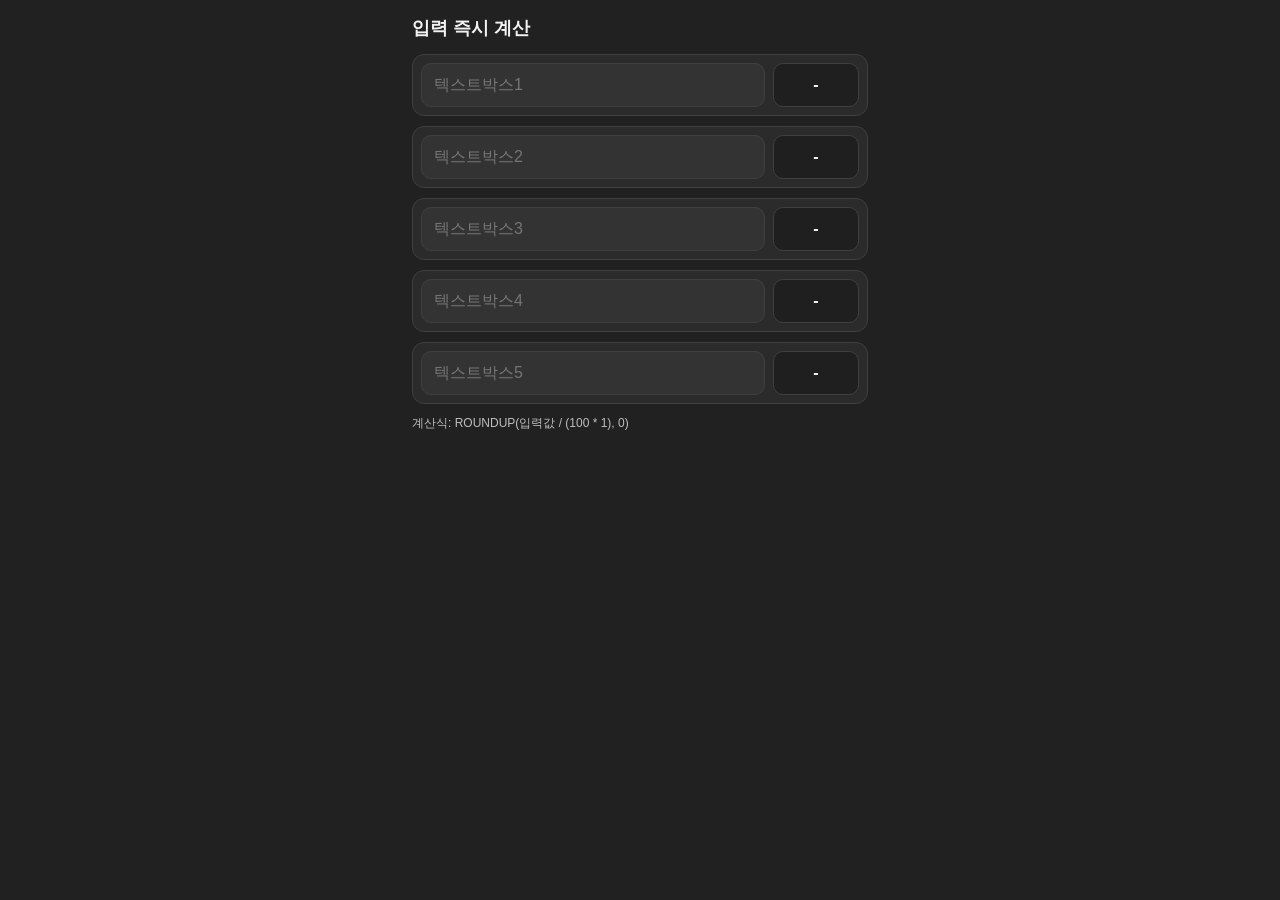
==== APC.html @ 81b6c8f3 "Add files via upload" ====
<!doctype html>
<html lang="ko">
<head>
  <meta charset="utf-8">
  <meta name="viewport" content="width=device-width, initial-scale=1, viewport-fit=cover">
  <title>모바일 세로 계산기</title>
  <style>
    :root {
      --bg: #212121;
      --panel: #2b2b2b;
      --input-bg: #333333;
      --text: #f2f2f2;
      --muted: #bdbdbd;
      --line: #3f3f3f;
      --accent: #64b5f6;
    }

    * {
      box-sizing: border-box;
    }

    html,
    body {
      margin: 0;
      padding: 0;
      background: var(--bg);
      color: var(--text);
      font-family: "Noto Sans KR", "Segoe UI", sans-serif;
    }

    .wrap {
      width: 100%;
      max-width: 480px;
      min-height: 100dvh;
      margin: 0 auto;
      padding: 16px 12px 24px;
    }

    h1 {
      margin: 0 0 14px;
      font-size: 18px;
      font-weight: 700;
      color: var(--text);
    }

    .row {
      display: grid;
      grid-template-columns: 1fr auto;
      gap: 8px;
      align-items: center;
      background: var(--panel);
      border: 1px solid var(--line);
      border-radius: 12px;
      padding: 8px;
      margin-bottom: 10px;
    }

    .box {
      width: 100%;
      height: 44px;
      border: 1px solid var(--line);
      border-radius: 10px;
      background: var(--input-bg);
      color: var(--text);
      font-size: 16px;
      padding: 0 12px;
      outline: none;
    }

    .box:focus {
      border-color: var(--accent);
    }

    .result {
      min-width: 86px;
      height: 44px;
      border-radius: 10px;
      border: 1px solid var(--line);
      background: #1f1f1f;
      display: flex;
      align-items: center;
      justify-content: center;
      font-weight: 700;
      font-size: 16px;
      color: var(--text);
      padding: 0 10px;
    }

    .hint {
      margin-top: 8px;
      font-size: 12px;
      color: var(--muted);
      line-height: 1.5;
    }
  </style>
</head>
<body>
  <main class="wrap">
    <h1>입력 즉시 계산</h1>

    <section class="row">
      <input id="input1" class="box" type="number" inputmode="decimal" placeholder="텍스트박스1" />
      <output id="result1" class="result">-</output>
    </section>

    <section class="row">
      <input id="input2" class="box" type="number" inputmode="decimal" placeholder="텍스트박스2" />
      <output id="result2" class="result">-</output>
    </section>

    <section class="row">
      <input id="input3" class="box" type="number" inputmode="decimal" placeholder="텍스트박스3" />
      <output id="result3" class="result">-</output>
    </section>

    <section class="row">
      <input id="input4" class="box" type="number" inputmode="decimal" placeholder="텍스트박스4" />
      <output id="result4" class="result">-</output>
    </section>

    <section class="row">
      <input id="input5" class="box" type="number" inputmode="decimal" placeholder="텍스트박스5" />
      <output id="result5" class="result">-</output>
    </section>

    <p class="hint">계산식: ROUNDUP(입력값 / (100 * 1), 0)</p>
  </main>

  <script>
    function roundupAwayFromZero(value) {
      if (value > 0) return Math.ceil(value);
      if (value < 0) return Math.floor(value);
      return 0;
    }

    function updateRow(index) {
      const inputEl = document.getElementById("input" + index);
      const resultEl = document.getElementById("result" + index);
      const raw = inputEl.value.trim();

      if (raw === "") {
        resultEl.textContent = "-";
        return;
      }

      const num = Number(raw);
      if (!Number.isFinite(num)) {
        resultEl.textContent = "-";
        return;
      }

      const calculated = roundupAwayFromZero(num / (100 * 1));
      resultEl.textContent = String(calculated);
    }

    for (let i = 1; i <= 5; i += 1) {
      const input = document.getElementById("input" + i);
      input.addEventListener("input", function () {
        updateRow(i);
      });
    }
  </script>
</body>
</html>
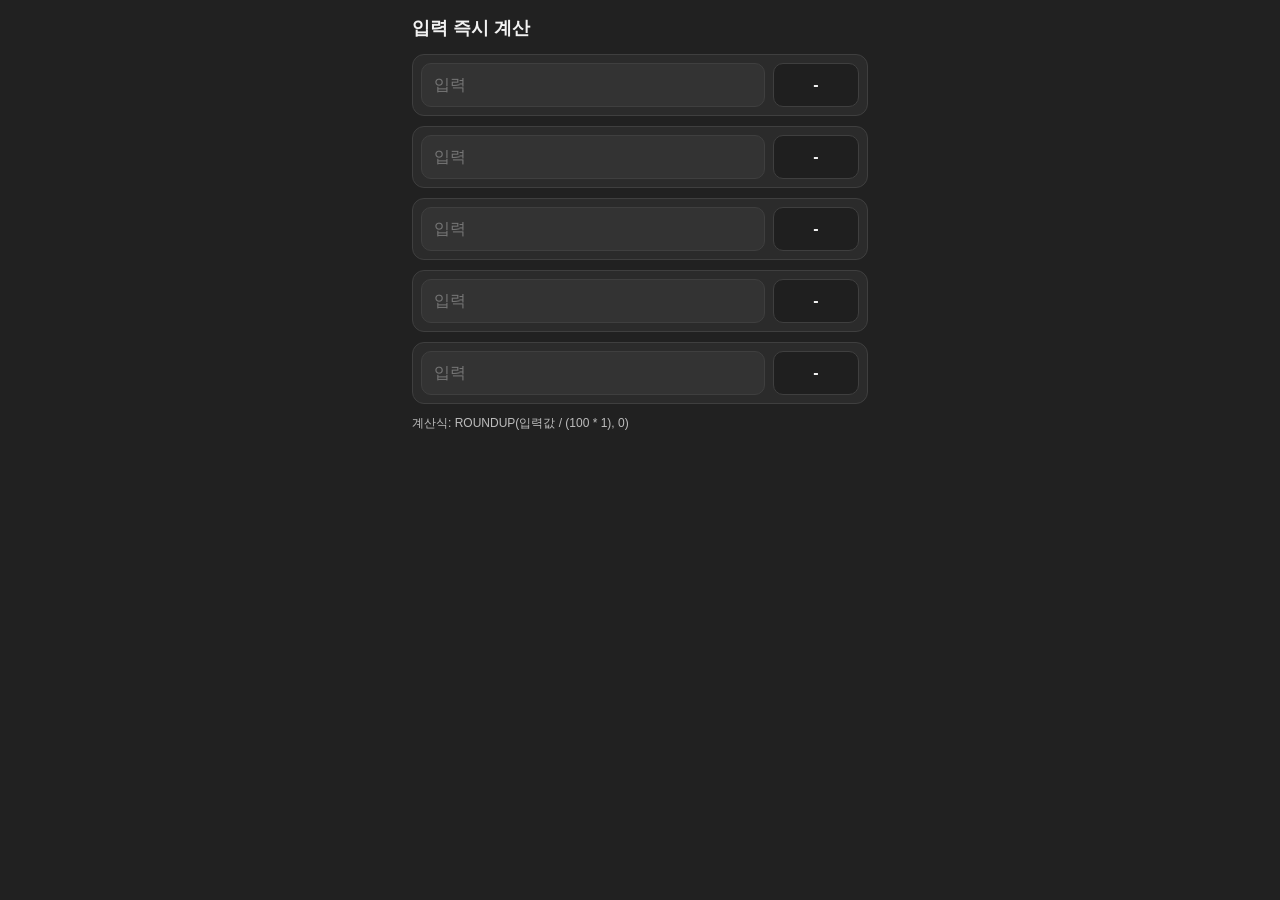
==== commit 5b0e16b1: "Update APC.html" ====
--- a/APC.html
+++ b/APC.html
@@ -99,27 +99,27 @@
     <h1>입력 즉시 계산</h1>
 
     <section class="row">
-      <input id="input1" class="box" type="number" inputmode="decimal" placeholder="텍스트박스1" />
+      <input id="input1" class="box" type="number" inputmode="decimal" placeholder="입력" />
       <output id="result1" class="result">-</output>
     </section>
 
     <section class="row">
-      <input id="input2" class="box" type="number" inputmode="decimal" placeholder="텍스트박스2" />
+      <input id="input2" class="box" type="number" inputmode="decimal" placeholder="입력" />
       <output id="result2" class="result">-</output>
     </section>
 
     <section class="row">
-      <input id="input3" class="box" type="number" inputmode="decimal" placeholder="텍스트박스3" />
+      <input id="input3" class="box" type="number" inputmode="decimal" placeholder="입력" />
       <output id="result3" class="result">-</output>
     </section>
 
     <section class="row">
-      <input id="input4" class="box" type="number" inputmode="decimal" placeholder="텍스트박스4" />
+      <input id="input4" class="box" type="number" inputmode="decimal" placeholder="입력" />
       <output id="result4" class="result">-</output>
     </section>
 
     <section class="row">
-      <input id="input5" class="box" type="number" inputmode="decimal" placeholder="텍스트박스5" />
+      <input id="input5" class="box" type="number" inputmode="decimal" placeholder="입력" />
       <output id="result5" class="result">-</output>
     </section>
 
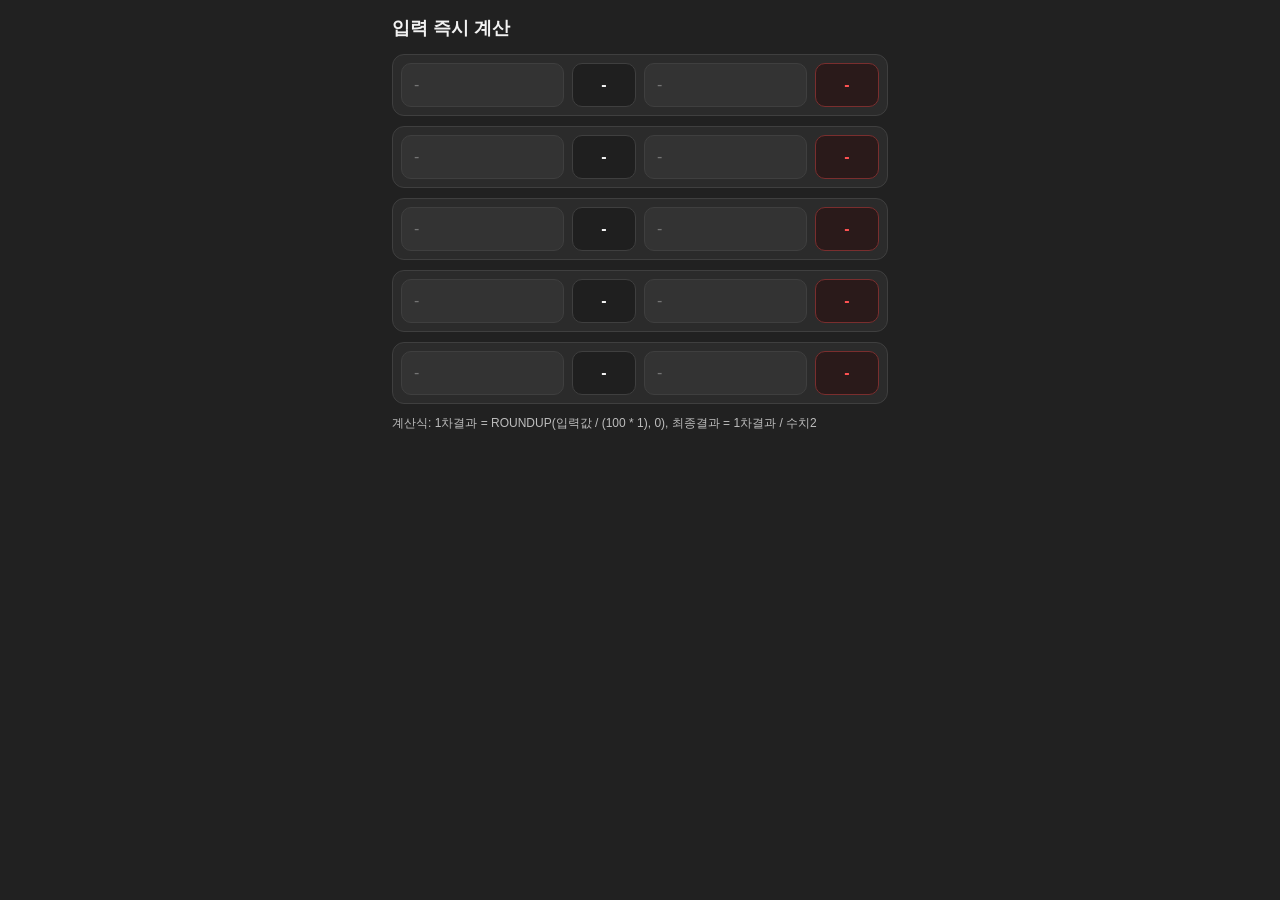
==== commit 03f620f2: "Update APC.html" ====
--- a/APC.html
+++ b/APC.html
@@ -3,7 +3,7 @@
 <head>
   <meta charset="utf-8">
   <meta name="viewport" content="width=device-width, initial-scale=1, viewport-fit=cover">
-  <title>모바일 세로 계산기</title>
+  <title>고냥</title>
   <style>
     :root {
       --bg: #212121;
@@ -30,7 +30,7 @@
 
     .wrap {
       width: 100%;
-      max-width: 480px;
+      max-width: 520px;
       min-height: 100dvh;
       margin: 0 auto;
       padding: 16px 12px 24px;
@@ -45,7 +45,7 @@
 
     .row {
       display: grid;
-      grid-template-columns: 1fr auto;
+      grid-template-columns: 1fr auto 1fr auto;
       gap: 8px;
       align-items: center;
       background: var(--panel);
@@ -72,7 +72,7 @@
     }
 
     .result {
-      min-width: 86px;
+      min-width: 64px;
       height: 44px;
       border-radius: 10px;
       border: 1px solid var(--line);
@@ -86,12 +86,24 @@
       padding: 0 10px;
     }
 
+    .result-final {
+      color: #ff5252;
+      border-color: #7a2e2e;
+      background: #2a1a1a;
+    }
+
     .hint {
       margin-top: 8px;
       font-size: 12px;
       color: var(--muted);
       line-height: 1.5;
     }
+
+    @media (max-width: 420px) {
+      .row {
+        grid-template-columns: 1fr auto;
+      }
+    }
   </style>
 </head>
 <body>
@@ -99,31 +111,41 @@
     <h1>입력 즉시 계산</h1>
 
     <section class="row">
-      <input id="input1" class="box" type="number" inputmode="decimal" placeholder="입력" />
+      <input id="input1" class="box" type="number" inputmode="decimal" placeholder="-" />
       <output id="result1" class="result">-</output>
-    </section>
-
-    <section class="row">
-      <input id="input2" class="box" type="number" inputmode="decimal" placeholder="입력" />
+      <input id="input1b" class="box" type="number" inputmode="decimal" placeholder="-" />
+      <output id="result1b" class="result result-final">-</output>
+    </section>
+
+    <section class="row">
+      <input id="input2" class="box" type="number" inputmode="decimal" placeholder="-" />
       <output id="result2" class="result">-</output>
-    </section>
-
-    <section class="row">
-      <input id="input3" class="box" type="number" inputmode="decimal" placeholder="입력" />
+      <input id="input2b" class="box" type="number" inputmode="decimal" placeholder="-" />
+      <output id="result2b" class="result result-final">-</output>
+    </section>
+
+    <section class="row">
+      <input id="input3" class="box" type="number" inputmode="decimal" placeholder="-" />
       <output id="result3" class="result">-</output>
-    </section>
-
-    <section class="row">
-      <input id="input4" class="box" type="number" inputmode="decimal" placeholder="입력" />
+      <input id="input3b" class="box" type="number" inputmode="decimal" placeholder="-" />
+      <output id="result3b" class="result result-final">-</output>
+    </section>
+
+    <section class="row">
+      <input id="input4" class="box" type="number" inputmode="decimal" placeholder="-" />
       <output id="result4" class="result">-</output>
-    </section>
-
-    <section class="row">
-      <input id="input5" class="box" type="number" inputmode="decimal" placeholder="입력" />
+      <input id="input4b" class="box" type="number" inputmode="decimal" placeholder="-" />
+      <output id="result4b" class="result result-final">-</output>
+    </section>
+
+    <section class="row">
+      <input id="input5" class="box" type="number" inputmode="decimal" placeholder="-" />
       <output id="result5" class="result">-</output>
-    </section>
-
-    <p class="hint">계산식: ROUNDUP(입력값 / (100 * 1), 0)</p>
+      <input id="input5b" class="box" type="number" inputmode="decimal" placeholder="-" />
+      <output id="result5b" class="result result-final">-</output>
+    </section>
+
+    <p class="hint">계산식: 1차결과 = ROUNDUP(입력값 / (100 * 1), 0), 최종결과 = 1차결과 / 수치2</p>
   </main>
 
   <script>
@@ -133,31 +155,63 @@
       return 0;
     }
 
+    function parseNumberFromInput(id) {
+      const raw = document.getElementById(id).value.trim();
+      if (raw === "") return null;
+      const num = Number(raw);
+      return Number.isFinite(num) ? num : null;
+    }
+
+    function formatDivision(value) {
+      return String(Math.trunc(value));
+    }
+
     function updateRow(index) {
-      const inputEl = document.getElementById("input" + index);
-      const resultEl = document.getElementById("result" + index);
-      const raw = inputEl.value.trim();
-
-      if (raw === "") {
-        resultEl.textContent = "-";
+      const firstInputId = "input" + index;
+      const firstResultId = "result" + index;
+      const secondInputId = "input" + index + "b";
+      const secondResultId = "result" + index + "b";
+
+      const firstNumber = parseNumberFromInput(firstInputId);
+      const secondNumber = parseNumberFromInput(secondInputId);
+      const firstResultEl = document.getElementById(firstResultId);
+      const secondResultEl = document.getElementById(secondResultId);
+
+      if (firstNumber === null) {
+        firstResultEl.textContent = "-";
+        secondResultEl.textContent = "-";
         return;
       }
 
-      const num = Number(raw);
-      if (!Number.isFinite(num)) {
-        resultEl.textContent = "-";
+      const firstCalculated = roundupAwayFromZero(firstNumber / (100 * 1));
+      firstResultEl.textContent = String(firstCalculated);
+
+      if (secondNumber === null || secondNumber === 0) {
+        secondResultEl.textContent = "-";
         return;
       }
 
-      const calculated = roundupAwayFromZero(num / (100 * 1));
-      resultEl.textContent = String(calculated);
+      secondResultEl.textContent = formatDivision(firstCalculated / secondNumber);
     }
 
     for (let i = 1; i <= 5; i += 1) {
-      const input = document.getElementById("input" + i);
-      input.addEventListener("input", function () {
+      const firstInputId = "input" + i;
+      const firstResultId = "result" + i;
+      const secondInputId = "input" + i + "b";
+      const secondResultId = "result" + i + "b";
+
+      const firstInput = document.getElementById(firstInputId);
+      const secondInput = document.getElementById(secondInputId);
+
+      firstInput.addEventListener("input", function () {
         updateRow(i);
       });
+
+      secondInput.addEventListener("input", function () {
+        updateRow(i);
+      });
+
+      updateRow(i);
     }
   </script>
 </body>
